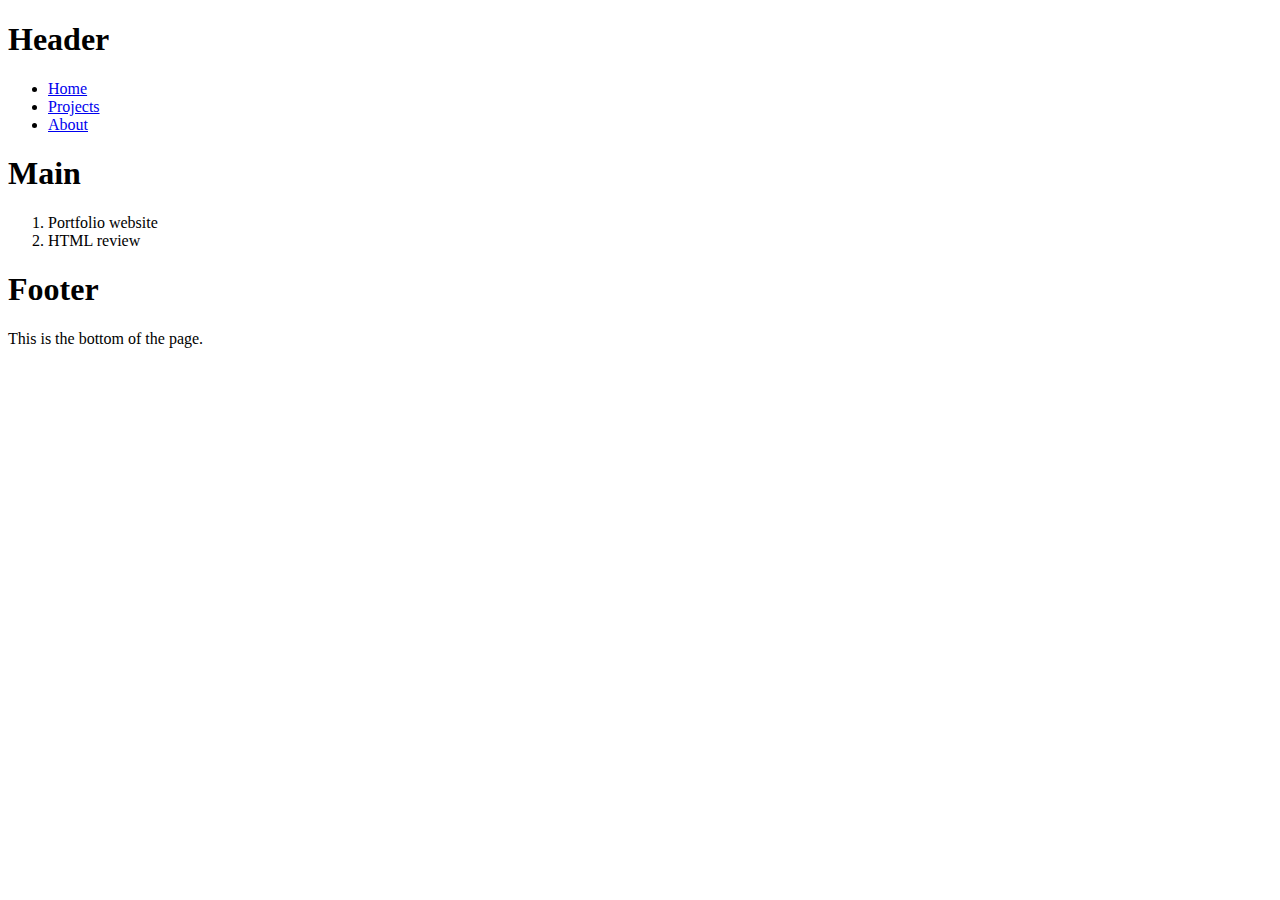
==== pages/projects.html @ b08976ad "Initial Commit" ====
<!DOCTYPE html>
<html lang="en" dir="ltr">
  <head>
    <meta charset="utf-8">
    <meta name="description" content="HTML & CSS Review for Python">
    <meta name="author" content="Craig Lou">
    <meta name="keywords" content="HTML,CSS,Python,Prework,Coding,Temple">
    <meta name="viewport" content="width=device-width, initial-scale=1.0,user-
    scallable=yes">
    <title>Review - Projects</title>
  </head>
  <body>
    <!-- this is an HTML comment -->
    <header>
      <h1>Header</h1>
      <nav>
        <ul>
          <li><a href="../index.html">Home</a></li>
          <li><a href="./projects.html">Projects</a></li>
          <li><a href="#Below">About</a></li>
        </ul>
      </nav>
    </header>

    <!-- start of main section, where we will display our hobbies, a list of
      products, and an image -->
    <main>
      <h1>Main</h1>

      <!-- TODO: add list of projects worked on -->

      <div id="projects">
        <ol>
          <li>Portfolio website</li>
          <li>HTML review</li>
        </ol>
      </div> <!-- end projects list -->

    </main>

    <footer>
      <h1>Footer</h1>
      <p id="Below">This is the bottom of the page.</p>
    </footer>
  </body>
</html>
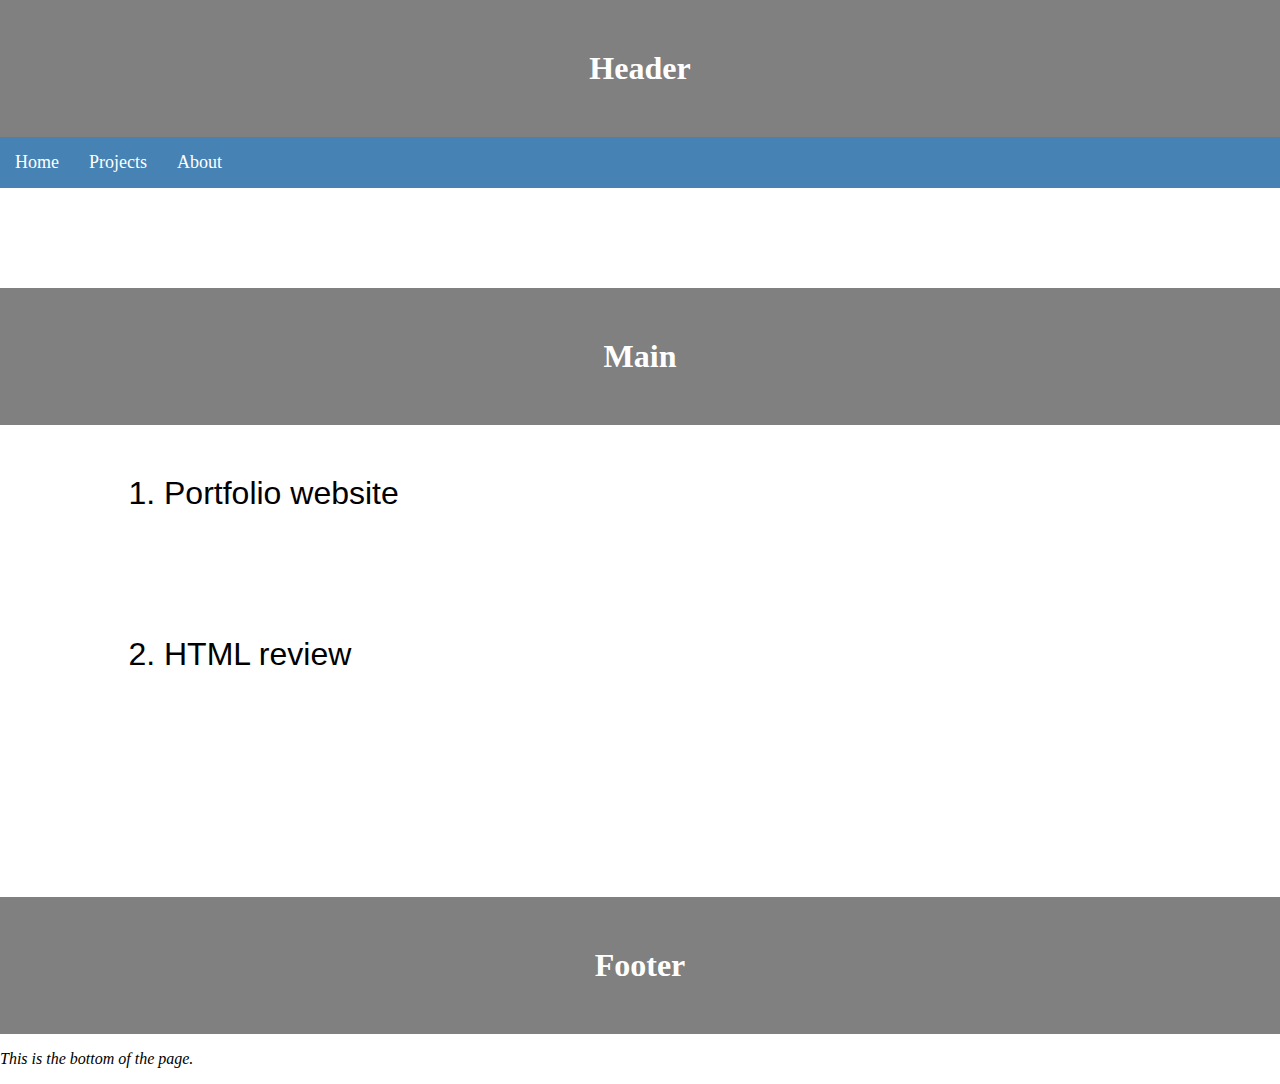
==== commit 78c0214f: "Finished styling" ====
--- a/pages/projects.html
+++ b/pages/projects.html
@@ -8,6 +8,8 @@
     <meta name="viewport" content="width=device-width, initial-scale=1.0,user-
     scallable=yes">
     <title>Review - Projects</title>
+    <!--attach own css-->
+    <link rel="stylesheet" href="../css/main.css">
   </head>
   <body>
     <!-- this is an HTML comment -->
--- a/css/main.css
+++ b/css/main.css
@@ -0,0 +1,141 @@
+body {
+  margin: 0px;
+  padding: 0px;
+}
+
+h1 {
+  text-align: center;
+  background-color: grey;
+  margin: 0px;
+  padding: 50px;
+  color: white;
+}
+/*************************
+starts css for nav bar
+************************/
+
+nav {
+  background-color: steelblue;
+  overflow:hidden;
+}
+
+nav ul {
+  margin: 0px;
+  padding: 0px;
+  list-style-type: none;
+}
+
+nav ul li {
+  float:left;
+  padding: 15px;
+}
+
+nav ul li:hover {
+  background-color: black;
+  cursor: pointer;
+}
+
+nav ul li a {
+  font-size: 18px;
+  text-decoration: none;
+  color:white;
+}
+
+nav ul li:nth-child(4) {
+  color: white;
+  padding: 12px;
+}
+
+.pull-right {
+  float:right;
+}
+
+/*****************************
+starts css for Main
+*****************************/
+main {
+  margin-top:100px;
+}
+
+#personal, #hobbies {
+  float: left;
+  width: 50%;
+  height: 100%;
+}
+
+#products, footer {
+  float:left;
+  width: 100%;
+}
+
+h3 {
+  text-align: center;
+  margin:50px auto;
+}
+
+button {
+  display:block;
+  margin: 25px auto;
+  border: 3px solid steelblue;
+  background-color: black;
+  color: white;
+  height: 150px;
+  width: 150px;
+  border-radius: 100%;
+  font-size: 18px;
+  font-weight: bold;
+}
+
+button:hover {
+  cursor: pointer;
+  background-color: rgba(0,0,0,0.7);
+}
+
+#personal>img {
+  display:block;
+  margin: 0px auto;
+}
+
+ol {
+  display: block;
+  margin: 25px auto;
+}
+
+ol>li {
+  font-family: sans-serif;
+  margin: 10%;
+  margin-top: 50px;
+  font-size: 200%;
+}
+
+table{
+  /*display:block;*/
+  margin:25px auto;
+  width: 80vw;
+  border-collapse: collapse;
+}
+
+table th {
+  background-color: grey;
+  padding: 15px;
+}
+
+table th, table td {
+  text-align:center;
+  padding: 15px;
+}
+table>tbody>tr:nth-child(odd) {
+  background-color: black;
+  color:white;
+}
+/*************
+end css for main section
+********************/
+
+footer {
+  margin-top: 100px;
+}
+
+footer>p {
+  font-style: italic;
+}
